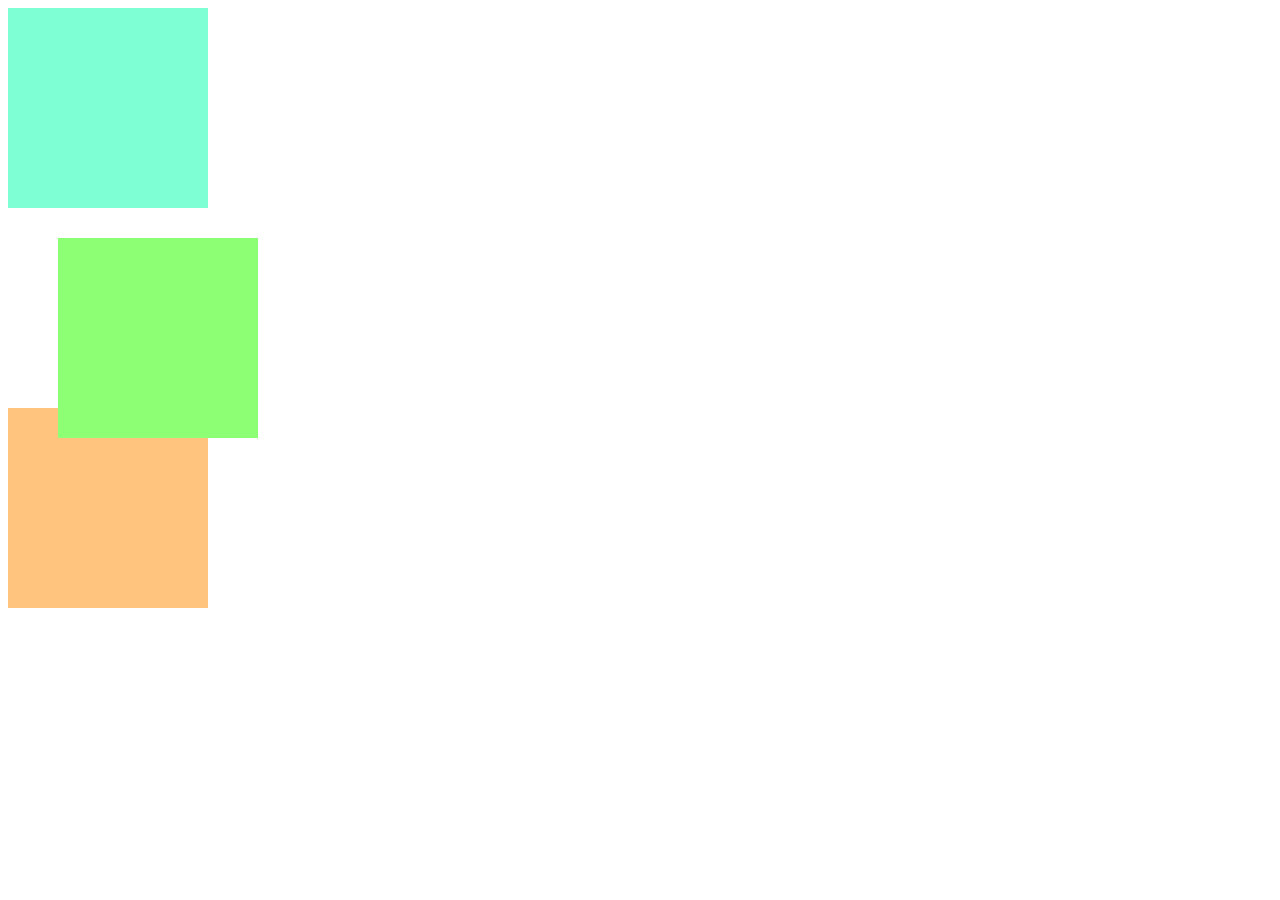
==== position statistik dan relative/index.html @ d820652b "Add files via upload" ====
<!DOCTYPE html>
<html lang="en">
<head>
    <meta charset="UTF-8">
    <title>Coba Position</title>
    <style>
        div {
            width: 200px;
            height: 200px;
        }

        .satu {
            background-color: aquamarine;
        }

        .dua {
            background-color: rgb(140, 255, 117);
            position: relative;
            top: 30px;
            left: 50px;
        }

        .tiga {
            background-color: rgb(255, 197, 126);
        }
    </style>
</head>
<body>
    <div class="satu"></div>
    <div class="dua"></div>
    <div class="tiga"></div>
</body>
</html>
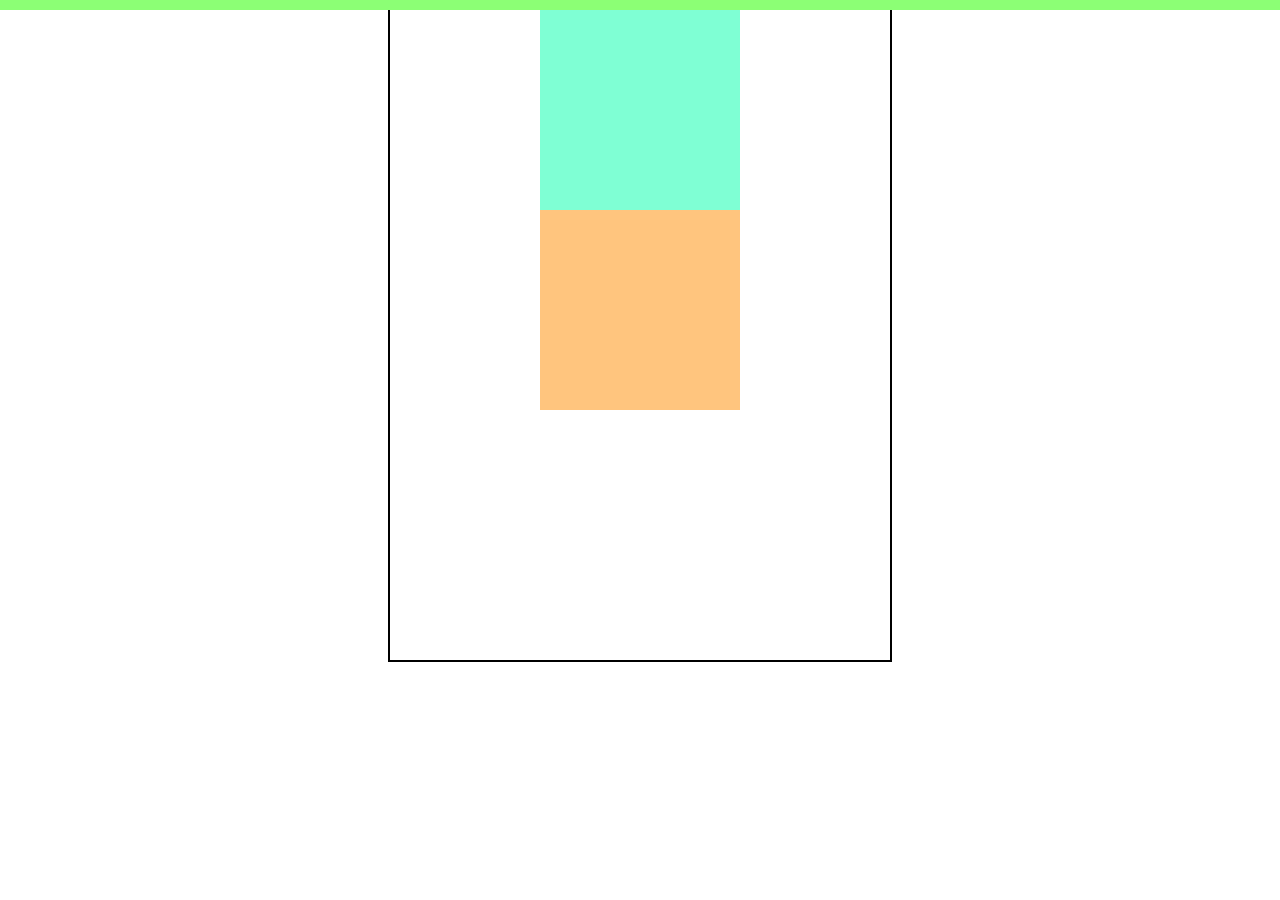
==== commit ca1cfc48: "Add files via upload" ====
--- a/position statistik dan relative/index.html
+++ b/position statistik dan relative/index.html
@@ -7,6 +7,7 @@
         div {
             width: 200px;
             height: 200px;
+            margin: auto;
         }
 
         .satu {
@@ -15,19 +16,31 @@
 
         .dua {
             background-color: rgb(140, 255, 117);
-            position: relative;
-            top: 30px;
-            left: 50px;
+            position: fixed;
+            height: 10px;
+            width: 100%;
+            top: 0;
+            right: 0;
         }
 
         .tiga {
             background-color: rgb(255, 197, 126);
         }
+
+        .container {
+            width: 500px;
+            height: 650px;
+            border: 2px solid black;
+            margin: auto;
+            position: relative;
+        }
     </style>
 </head>
 <body>
-    <div class="satu"></div>
-    <div class="dua"></div>
-    <div class="tiga"></div>
+    <div class="container">
+        <div class="satu"></div>
+        <div class="dua"></div>
+        <div class="tiga"></div>
+    </div>
 </body>
 </html>